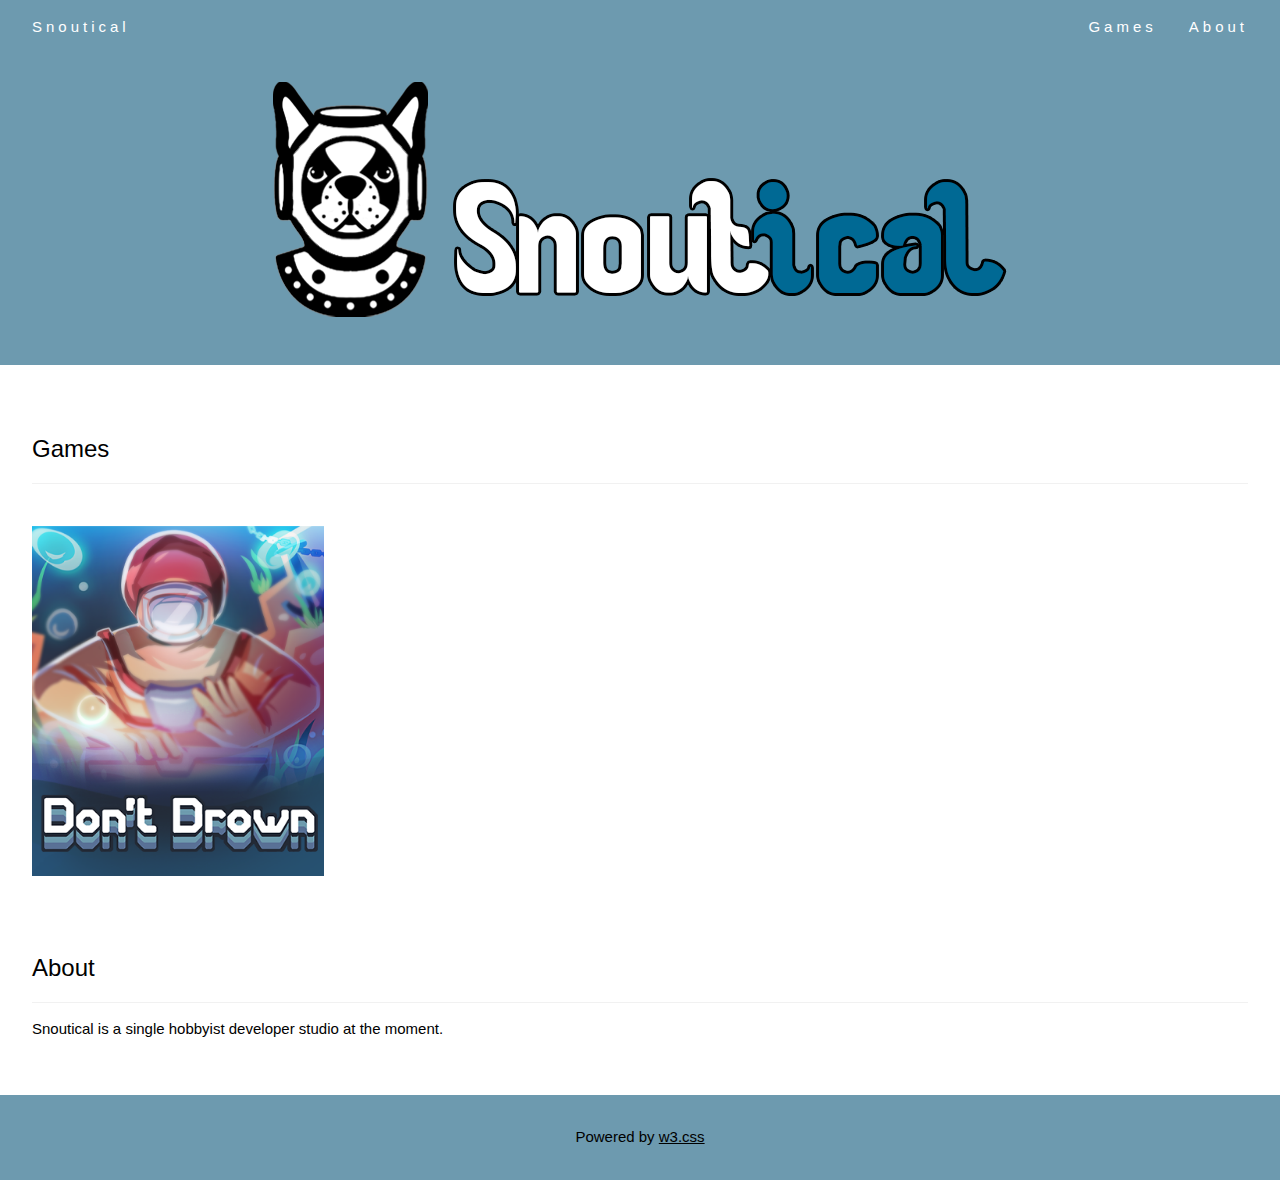
==== index.html @ d11ff859 "initial landing page" ====
<!DOCTYPE html>
<html>

<head>
    <title>Snoutical</title>
    <meta charset="UTF-8">
    <meta name="viewport" content="width=device-width, initial-scale=1">
    <link rel="stylesheet" href="https://www.w3schools.com/w3css/4/w3.css">
    <link rel="stylesheet" href="https://www.w3schools.com/lib/w3-theme-black.css">
    <link rel="stylesheet" href="https://cdnjs.cloudflare.com/ajax/libs/font-awesome/4.3.0/css/font-awesome.min.css">
    <link rel="stylesheet" href="./styles/custom.css">
</head>

<body>


    <!-- Navbar (sit on top) this currently hides the logo unless we add padding so maybe remove it and just do the non floating thing or make it transparent -->
    <div class="w3-bar dont-drown-blue w3-wide w3-padding w3-card w3-text-white">
        <a href="#home" class="w3-bar-item w3-button">Snoutical</a>
        <!-- Float links to the right. Hide them on small screens -->
        <div class="w3-right w3-hide-small">
            <a href="#games" class="w3-bar-item w3-button">Games</a>
            <a href="#about" class="w3-bar-item w3-button">About</a>
        </div>
    </div>

    <!-- Header -->
    <div class="w3-container dont-drown-blue" style="width:100%" id="home">
        <div class="w3-center">
            <img class="w3-image" src="./images/logos/Snoutical Logo Full without Background.png" alt="Snoutical">
        </div>
    </div>

    <!-- Page content -->
    <div class="w3-content w3-padding" style="max-width:1564px">

        <!-- Project Section -->
        <div class="w3-container w3-padding-32" id="games">
            <h3 class="w3-border-bottom w3-border-light-grey w3-padding-16">Games</h3>
        </div>

        <div class="w3-row-padding">
            <div class="w3-col l3 m6 w3-margin-bottom">
                <div class="w3-display-container">
                    <a href="https://store.steampowered.com/app/2398370/Dont_Drown/?utm_source=snoutical">
                    <img src="./dont_drown/images/Store_Capsule_Vertical.png" alt="Don't Drown"
                        style="width:100%">
                    </a>
                </div>
            </div>
        </div>

        <!-- About Section -->
        <div class="w3-container w3-padding-32" id="about">
            <h3 class="w3-border-bottom w3-border-light-grey w3-padding-16">About</h3>
            <p>Snoutical is a single hobbyist developer studio at the moment. 
            </p>
        </div>

        <!-- End page content -->
    </div>


    <!-- Footer -->
    <footer class="w3-center w3-padding-16 dont-drown-blue">
        <p>Powered by <a href="https://www.w3schools.com/w3css/default.asp" title="W3.CSS" target="_blank"
                class="w3-hover-text-white">w3.css</a></p>
    </footer>
</body>

</html>
---- styles/custom.css ----
.dont-drown-blue {
    background-color: #6d9aaf;
}
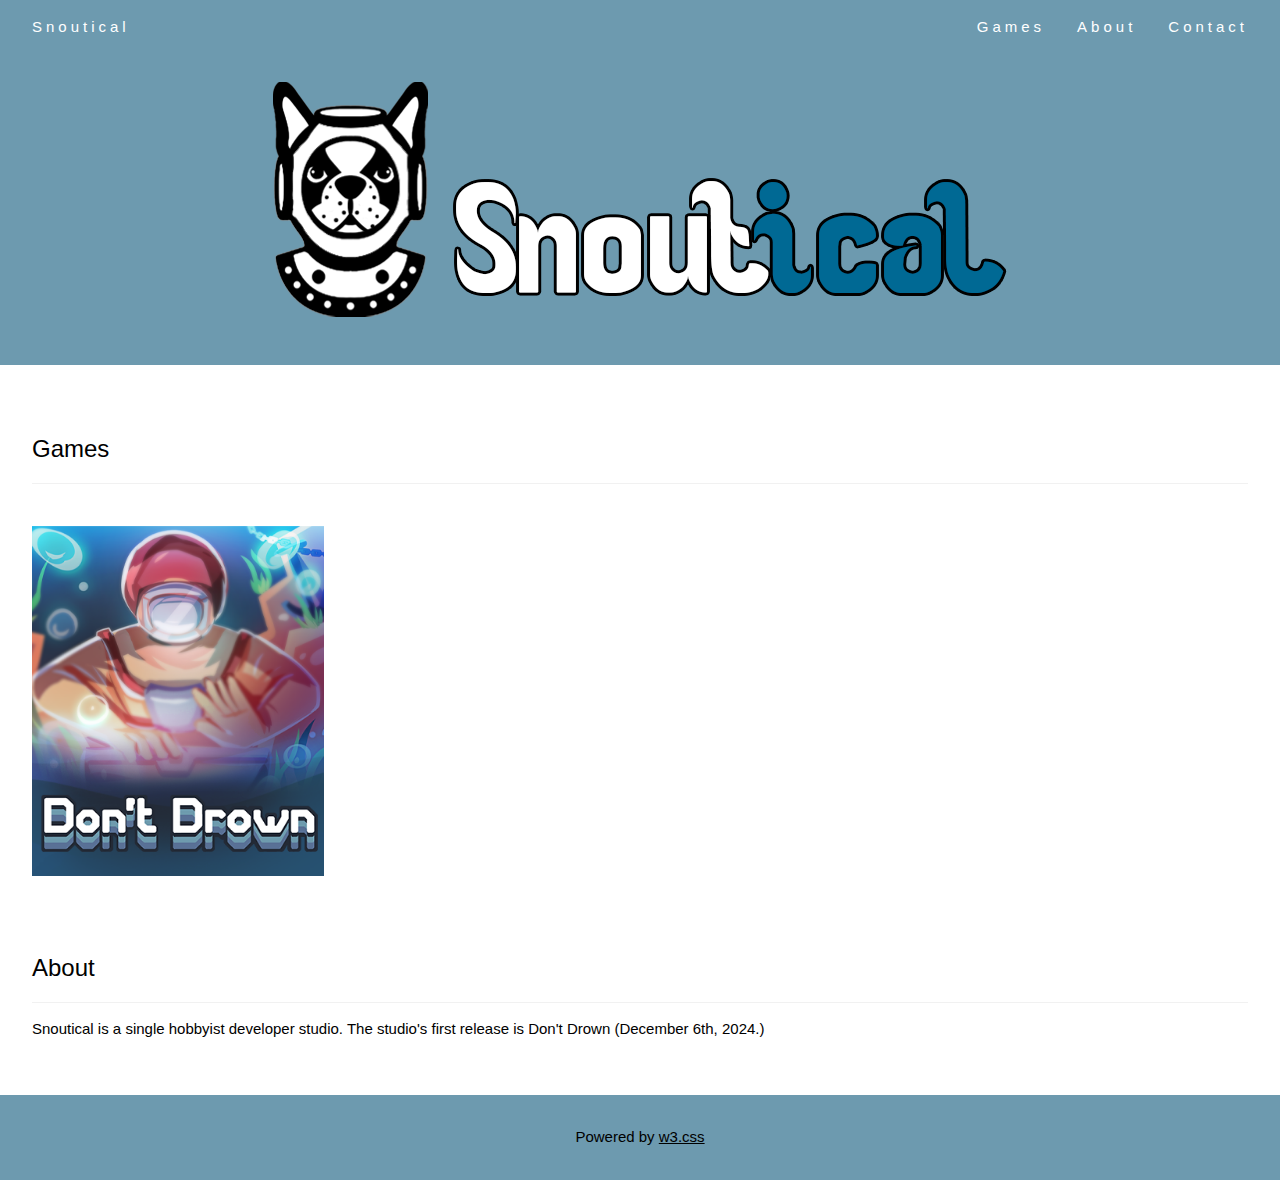
==== commit 399a56aa: "add don't drown page" ====
--- a/index.html
+++ b/index.html
@@ -21,6 +21,7 @@
         <div class="w3-right w3-hide-small">
             <a href="#games" class="w3-bar-item w3-button">Games</a>
             <a href="#about" class="w3-bar-item w3-button">About</a>
+            <a href="https://aemail.com/0VqG" class="w3-bar-item w3-button">Contact</a>
         </div>
     </div>
 
@@ -42,7 +43,7 @@
         <div class="w3-row-padding">
             <div class="w3-col l3 m6 w3-margin-bottom">
                 <div class="w3-display-container">
-                    <a href="https://store.steampowered.com/app/2398370/Dont_Drown/?utm_source=snoutical">
+                    <a href="./dont_drown/index.html">
                     <img src="./dont_drown/images/Store_Capsule_Vertical.png" alt="Don't Drown"
                         style="width:100%">
                     </a>
@@ -53,7 +54,7 @@
         <!-- About Section -->
         <div class="w3-container w3-padding-32" id="about">
             <h3 class="w3-border-bottom w3-border-light-grey w3-padding-16">About</h3>
-            <p>Snoutical is a single hobbyist developer studio at the moment. 
+            <p>Snoutical is a single hobbyist developer studio. The studio's first release is Don't Drown (December 6th, 2024.) 
             </p>
         </div>
 
--- a/styles/custom.css
+++ b/styles/custom.css
@@ -1,3 +1,18 @@
 .dont-drown-blue {
     background-color: #6d9aaf;
+}
+.dont-drown-black {
+    background-color: #232a36;
+}
+.dont-drown-dark-blue {
+    background-color: #597196;
+}
+
+.steam-indigo {
+    background-color: #1b2838;
+}
+
+/* remove the line after link pressed */
+.link-button-visited {
+    text-decoration: none;
 }